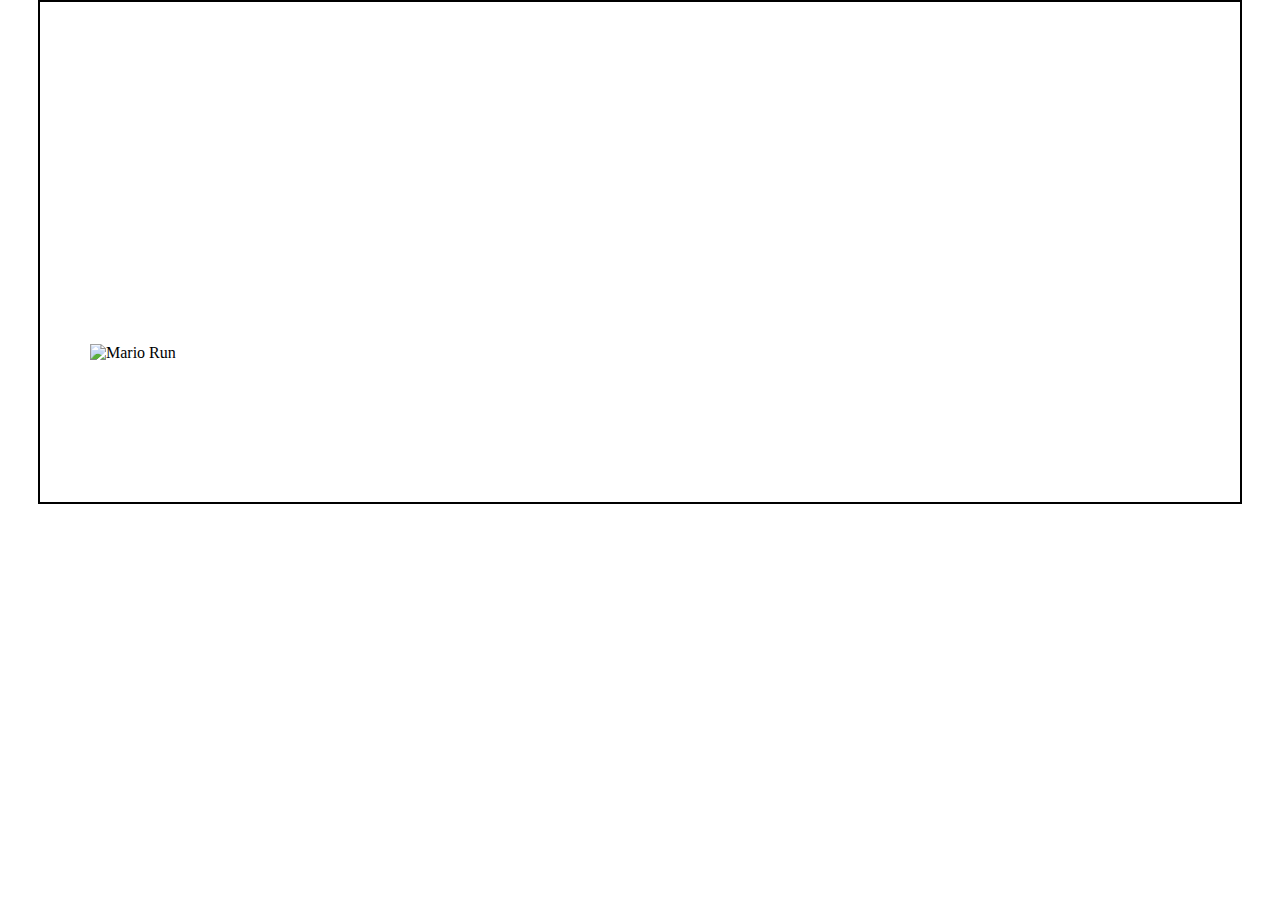
==== index.html @ f0547bdd "Main character of the game" ====
<!DOCTYPE html>
<html lang="en">

<head>
    <meta charset="UTF-8">
    <meta name="viewport" content="width=device-width, initial-scale=1.0">
    <title>Super Mario Run</title>
    <link rel="stylesheet" href="style.css">
</head>

<body>
    <div class="gameSpace">
        <div class="superMario">
            <!-- The game haracter -->
            <img src="https://assets.stickpng.com/images/584df3ad6a5ae41a83ddee08.png" alt="Mario Run"
                style="width: 100px;">
        </div>
        <div class="obstacle"></div>
    </div>


</body>

</html>
---- style.css ----
*{
    padding: 0;
    margin: 0;
}
.gameSpace{
width: 1200px;
height: 500px;
/*the Game's border*/
border: 2px solid black;
/*To center the Game's border*/
margin: auto;
background-image: url('https://cdn.dribbble.com/users/1100256/screenshots/12294406/media/679e0dcabffe421e242a55ff7e372582.jpg?compress=1&resize=1200x900');
background-size: 98% 90%;
background-repeat: no-repeat;
background-attachment: fixed;
}
.superMario{
position: relative;
left: 50px;
top: 342px;

}
/* 
.obstacle{

} */
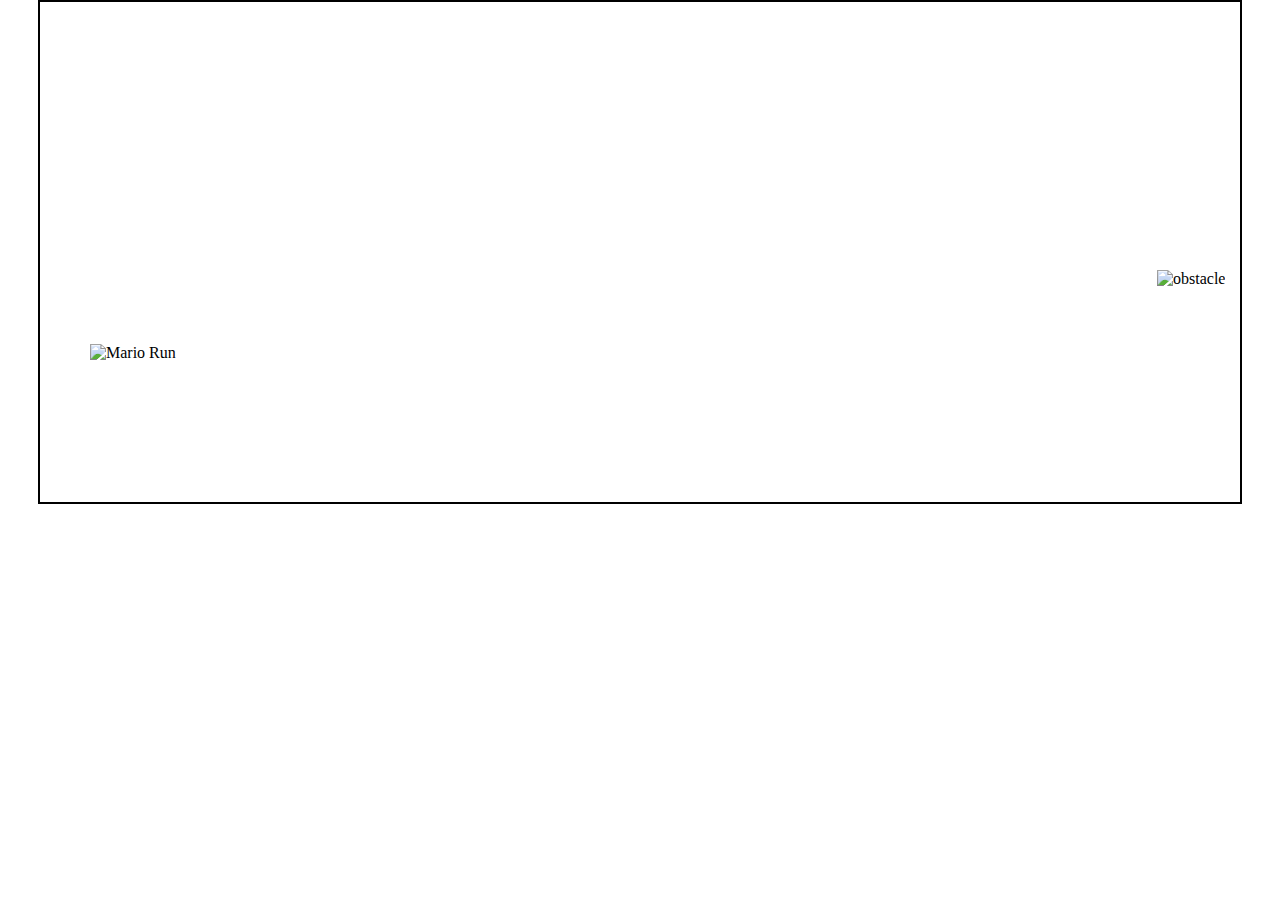
==== commit 76634608: "obstacle move" ====
--- a/index.html
+++ b/index.html
@@ -11,11 +11,14 @@
 <body>
     <div class="gameSpace">
         <div class="superMario">
-            <!-- The game haracter -->
-            <img src="https://assets.stickpng.com/images/584df3ad6a5ae41a83ddee08.png" alt="Mario Run"
+            <!-- The game haracter ||  style="width: 100px;"-->
+            <img src="https://assets.stickpng.com/images/584df3886a5ae41a83ddee06.png" alt="Mario Run"
                 style="width: 100px;">
         </div>
-        <div class="obstacle"></div>
+        <div class="obstacle">
+            <img src="https://i.pinimg.com/originals/76/2a/62/762a622e30d20d69077908208140b3ce.png" alt="obstacle"
+                style="width: 100px;">
+        </div>
     </div>
 
 
--- a/style.css
+++ b/style.css
@@ -15,12 +15,21 @@
 background-attachment: fixed;
 }
 .superMario{
+    /* Mario's position is relative to the game space*/
 position: relative;
 left: 50px;
 top: 342px;
-
 }
-/* 
 .obstacle{
-
-} */+        /* obstacle's position is relative to the game space*/
+    position: relative;
+    left: 1117px;
+    top: 250px;
+     /* move linearly and infinitey*/
+    animation: obstacleM 2s infinite linear ;
+} 
+ /* Animation of obstacle*/
+@keyframes obstacleM{
+0%{left: 470px;}
+100%{left: -20px;}
+}
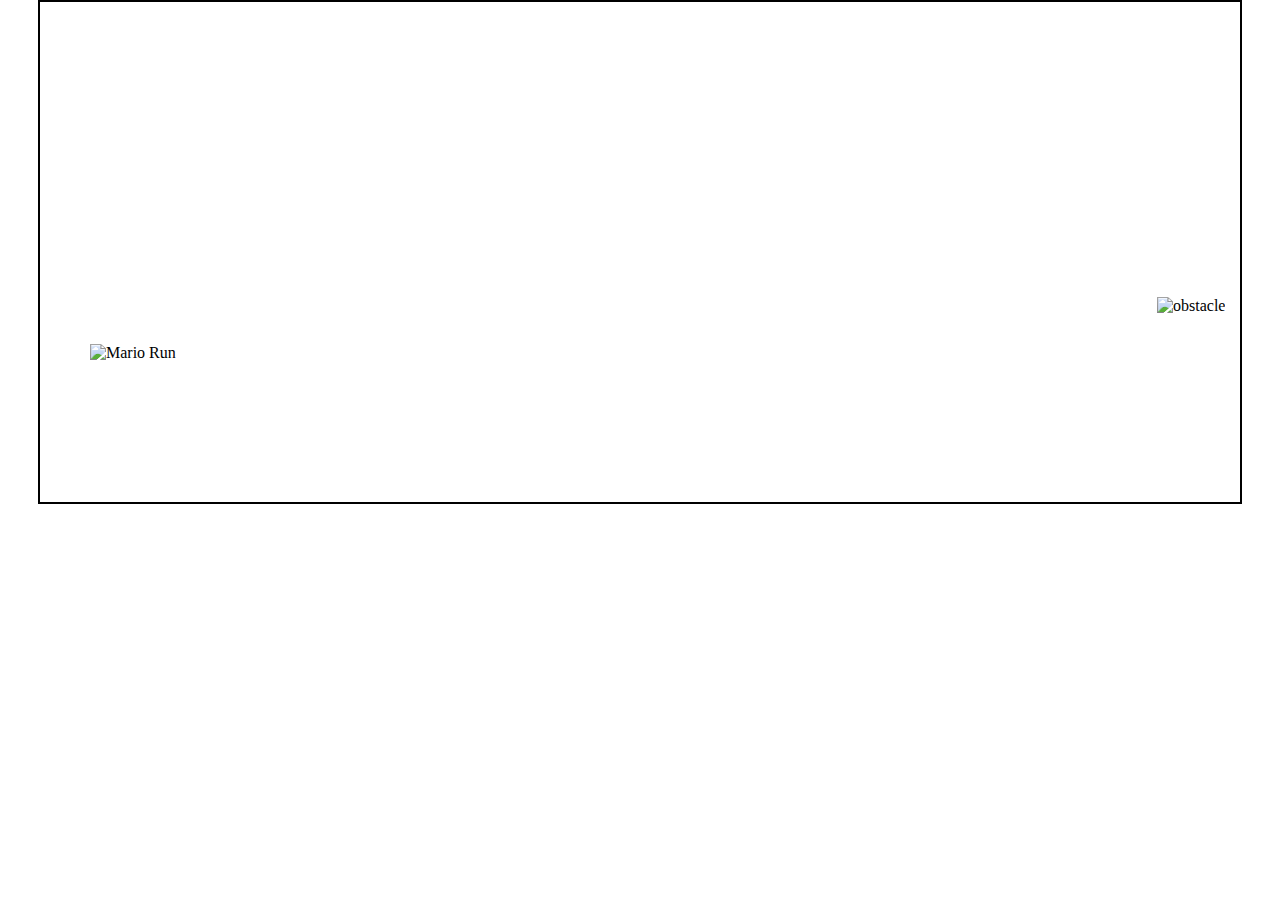
==== commit 16f32597: "every click jump and resized obstacle" ====
--- a/index.html
+++ b/index.html
@@ -17,11 +17,13 @@
         </div>
         <div class="obstacle">
             <img src="https://i.pinimg.com/originals/76/2a/62/762a622e30d20d69077908208140b3ce.png" alt="obstacle"
-                style="width: 100px;">
+                style="width: 70px;">
+            <!-- was 100px -->
         </div>
     </div>
-
-
+    <script src="https://code.jquery.com/jquery-3.5.1.js"
+        integrity="sha256-QWo7LDvxbWT2tbbQ97B53yJnYU3WhH/C8ycbRAkjPDc=" crossorigin="anonymous"></script>
+    <script src="script.js"></script>
 </body>
 
 </html>--- a/style.css
+++ b/style.css
@@ -24,7 +24,8 @@
         /* obstacle's position is relative to the game space*/
     position: relative;
     left: 1117px;
-    top: 250px;
+    /* top was 250*/
+    top: 277px;
      /* move linearly and infinitey*/
     animation: obstacleM 2s infinite linear ;
 } 
@@ -33,3 +34,15 @@
 0%{left: 470px;}
 100%{left: -20px;}
 }
+@keyframes marioM{
+    0%{top: 190px;}
+    30%{top: 150px;}
+    70%{top: 150px;}
+    100%{top: 350px;}
+    }
+    .animation{
+/* Mario jumping*/
+animation: marioM 500ms;
+
+
+    }
